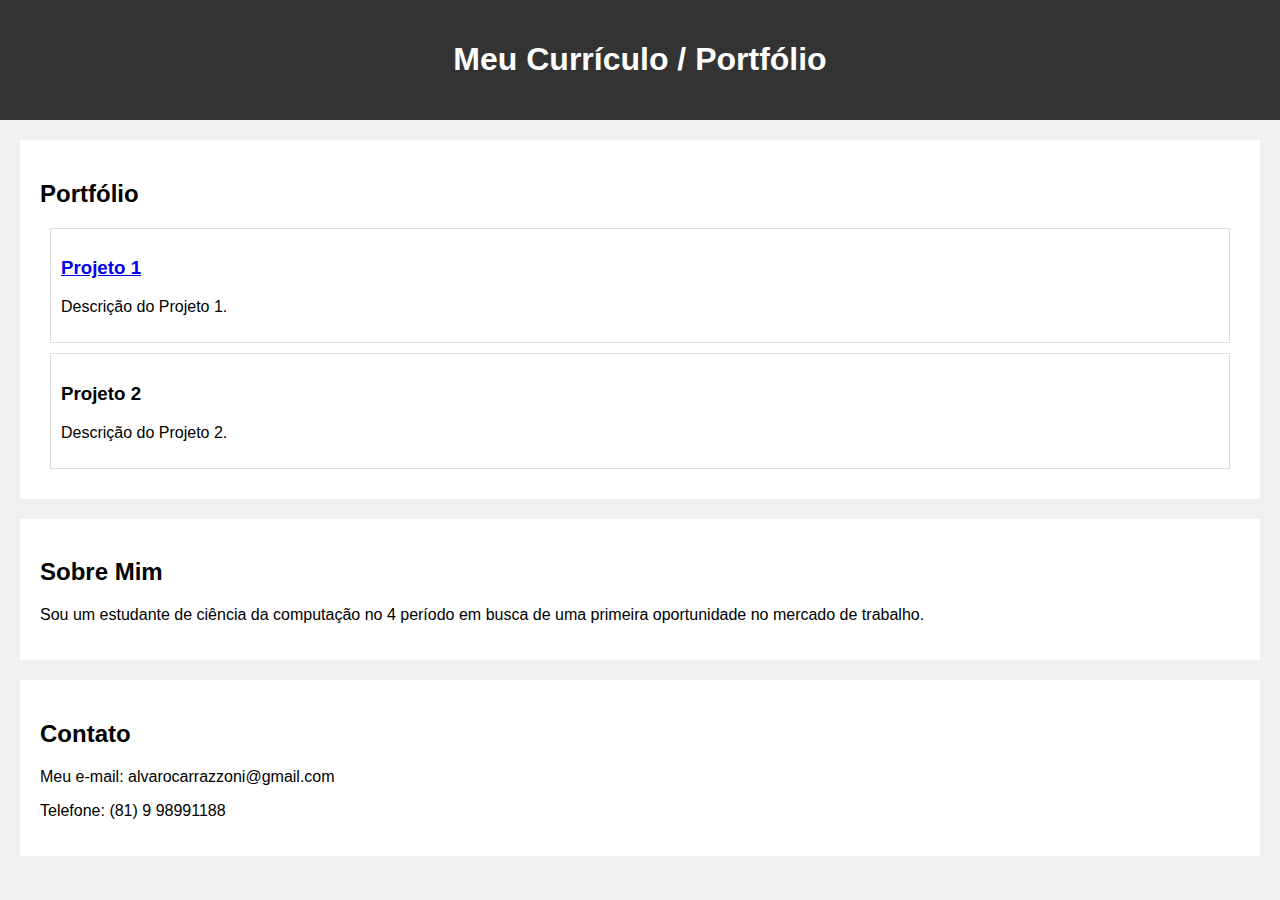
==== index.html @ ab71c9b1 "start" ====
<!DOCTYPE html>
<html>
    <link rel="stylesheet" href="style.css">
    <script src="jogo.js"></script> 

<head>
    <meta charset="UTF-8">
    <title>Meu Currículo / Portfólio</title>
    <link rel="stylesheet" type="text/css" href="style.css">
</head>
<body>
    <header>
        <h1>Meu Currículo / Portfólio</h1>
    </header>

<section id="portfolio">
    <h2>Portfólio</h2>
    <div class="project">
        <h3><a href="projeto1.html">Projeto 1</a></h3>
        <p>Descrição do Projeto 1.</p>
    </div>
    <div class="project">
        <h3>Projeto 2</h3>
        <p>Descrição do Projeto 2.</p>
    </div>
</section>


    <section id="about">
        <h2>Sobre Mim</h2>
        <p>Sou um estudante de ciência da computação no 4 período em busca de uma primeira oportunidade no mercado de trabalho.</p>
    </section>

    <section id="contact">
        <h2>Contato</h2>
        <p>Meu e-mail: alvarocarrazzoni@gmail.com</p>
        <p>Telefone: (81) 9 98991188</p>
    </section>

   
    <script src="script.js"></script>
</body>
</html>
---- style.css ----
/* Estilos gerais */
body {
    font-family: Arial, sans-serif;
    background-color: #f0f0f0;
    margin: 0;
    padding: 0;
}

header {
    background-color: #333;
    color: #fff;
    text-align: center;
    padding: 20px;
}

nav ul {
    list-style: none;
    padding: 0;
    display: flex;
    justify-content: center;
    background-color: #444;
}

nav li {
    margin: 10px;
}

nav a {
    text-decoration: none;
    color: #fff;
}

section {
    padding: 20px;
    background-color: #fff;
    margin: 20px;
}

.project {
    border: 1px solid #ddd;
    padding: 10px;
    margin: 10px;
}

footer {
    text-align: center;
    background-color: #333;
    color: #fff;
    padding: 10px;
}
---- style.css ----
/* Estilos gerais */
body {
    font-family: Arial, sans-serif;
    background-color: #f0f0f0;
    margin: 0;
    padding: 0;
}

header {
    background-color: #333;
    color: #fff;
    text-align: center;
    padding: 20px;
}

nav ul {
    list-style: none;
    padding: 0;
    display: flex;
    justify-content: center;
    background-color: #444;
}

nav li {
    margin: 10px;
}

nav a {
    text-decoration: none;
    color: #fff;
}

section {
    padding: 20px;
    background-color: #fff;
    margin: 20px;
}

.project {
    border: 1px solid #ddd;
    padding: 10px;
    margin: 10px;
}

footer {
    text-align: center;
    background-color: #333;
    color: #fff;
    padding: 10px;
}
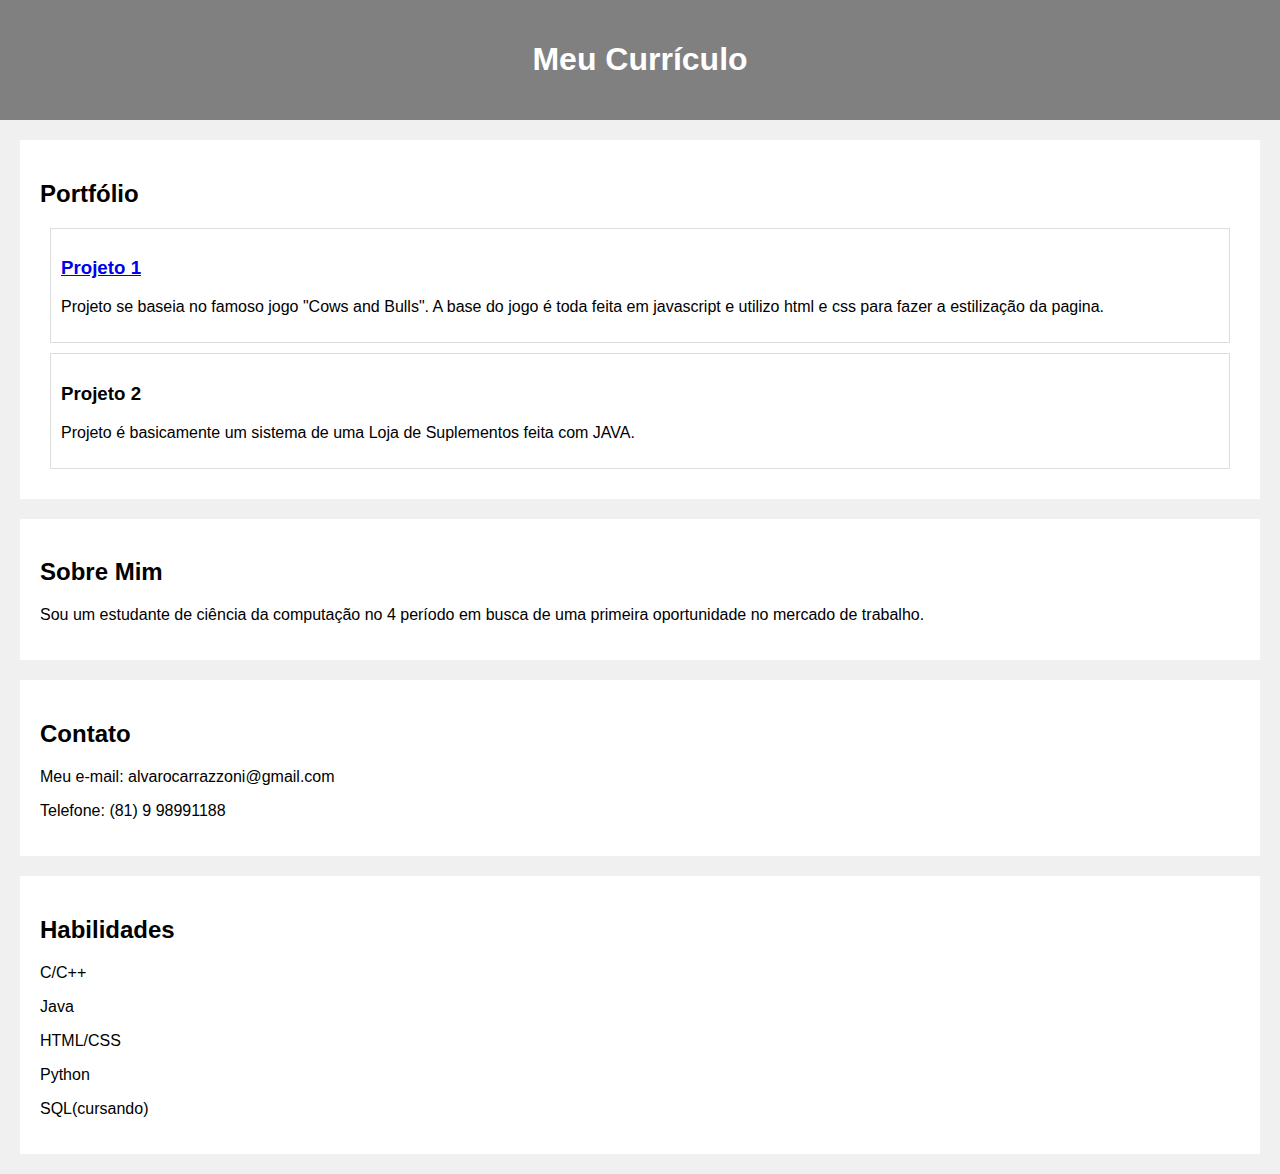
==== commit a1303653: "done" ====
--- a/index.html
+++ b/index.html
@@ -10,18 +10,18 @@
 </head>
 <body>
     <header>
-        <h1>Meu Currículo / Portfólio</h1>
+        <h1>Meu Currículo</h1>
     </header>
 
 <section id="portfolio">
     <h2>Portfólio</h2>
     <div class="project">
-        <h3><a href="projeto1.html">Projeto 1</a></h3>
-        <p>Descrição do Projeto 1.</p>
+        <h3><a href="jogo.html">Projeto 1</a></h3>
+        <p>Projeto se baseia no famoso jogo "Cows and Bulls". A base do jogo é toda feita em javascript e utilizo html e css para fazer a estilização da pagina.</p>
     </div>
     <div class="project">
         <h3>Projeto 2</h3>
-        <p>Descrição do Projeto 2.</p>
+        <p>Projeto é basicamente um sistema de uma Loja de Suplementos feita com JAVA.</p>
     </div>
 </section>
 
@@ -37,7 +37,16 @@
         <p>Telefone: (81) 9 98991188</p>
     </section>
 
+    <section id="habilits">
+        <h2>Habilidades</h2>
+        <p>C/C++</p>
+        <p>Java</p>
+        <p>HTML/CSS</p>
+        <p>Python</p>
+        <p>SQL(cursando)</p>
+    </section>
+
    
-    <script src="script.js"></script>
+    <script src="jogo.js"></script>
 </body>
 </html>
--- a/style.css
+++ b/style.css
@@ -4,10 +4,13 @@
     background-color: #f0f0f0;
     margin: 0;
     padding: 0;
+    background-image: url(file:///C:/Users/alvar/OneDrive/%C3%81rea%20de%20Trabalho/marble-zoom-meeting-background-design-template-c1fc0e9b0de6eb4b718339202100bcda_screen.jpg);
 }
 
+
+
 header {
-    background-color: #333;
+    background-color: #808080;
     color: #fff;
     text-align: center;
     padding: 20px;
--- a/style.css
+++ b/style.css
@@ -4,10 +4,13 @@
     background-color: #f0f0f0;
     margin: 0;
     padding: 0;
+    background-image: url(file:///C:/Users/alvar/OneDrive/%C3%81rea%20de%20Trabalho/marble-zoom-meeting-background-design-template-c1fc0e9b0de6eb4b718339202100bcda_screen.jpg);
 }
 
+
+
 header {
-    background-color: #333;
+    background-color: #808080;
     color: #fff;
     text-align: center;
     padding: 20px;
